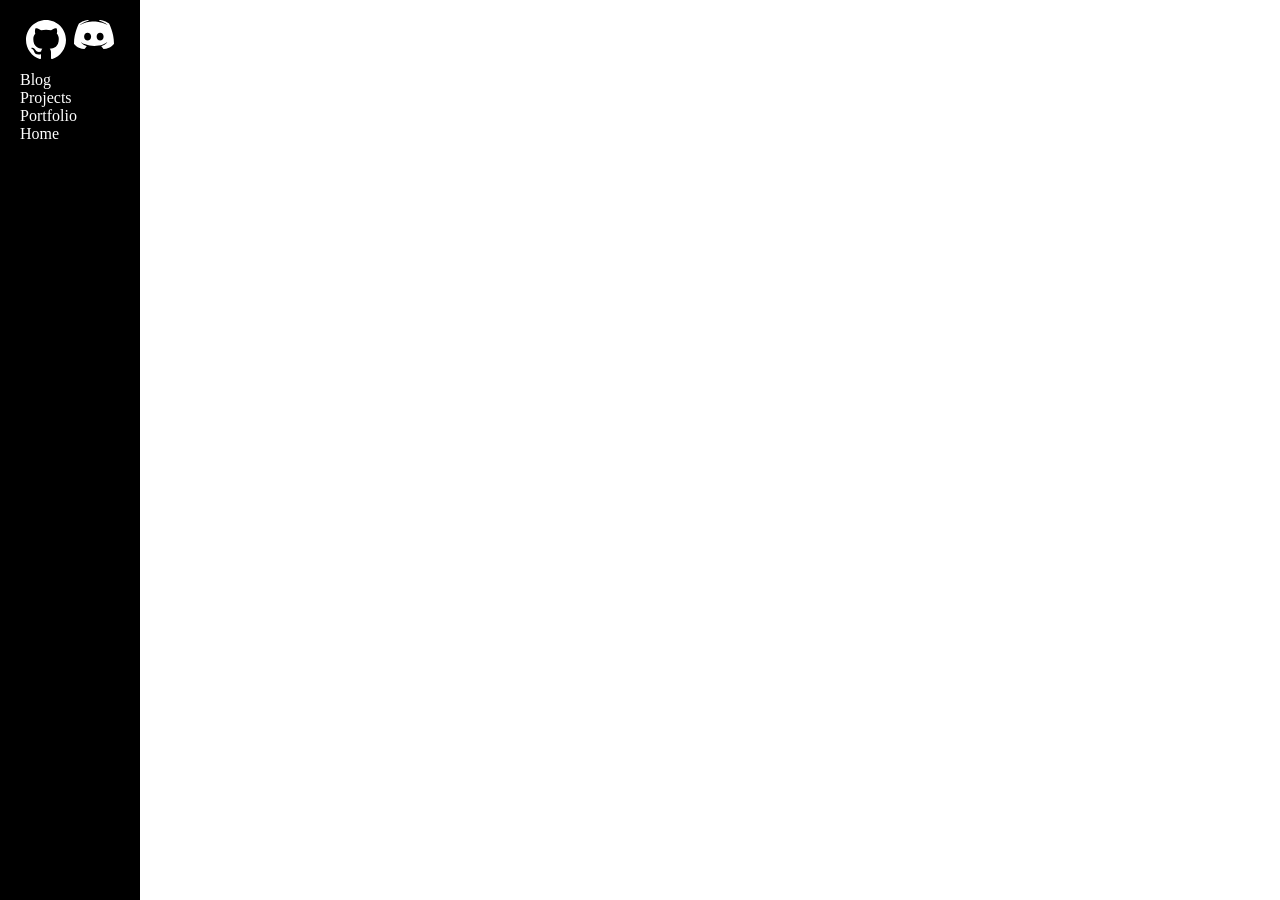
==== src/blog.html @ 4a82584b "posts Signed-off-by: kinglob <der1010101013@gmail.com>  aughhh" ====
<!doctype html>
<html>
  <head>
    <link rel="stylesheet" href="style.css">
    <script src="./scripts/blog.js" defer></script>
  </head>

  <body>
    <!-- side nav-->
    <div class="sidebar_body">
      <div class="socials_list">
        <ul>
          <li>
            <a href="https://github.com/kinglob" target="_blank"
              ><img src="assets/github-white-icon.svg"
            /></a>
          </li>
          <li>
            <a href="https://discord.gg/44MHGSAkks" target="_blank"
              ><img src="assets/discord-white-icon.svg"
            /></a>
          </li>
        </ul>
      </div>
      <div class="pages_list">
        <a href="https://kinglob.duckdns.org/blog">Blog</a>
        <a href="https://kinglob.duckdns.org/projects">Projects</a>
        <a href="https://kinglob.duckdns.org/portfolio">Portfolio</a>
        <a href="https://kinglob.duckdns.org/home">Home</a>
      </div>
    </div>

    <!-- main -->
    <div class="main">
			<div class="blog_posts" id="blog_posts">
				
			</div>
    </div>
  </body>
</html>
---- src/style.css ----
.sidebar_body {
    height: 100%;
    width: 100px;
    position: fixed;
    z-index: 0;
    top: 0;
    left: 0;
    background-color: black;
    overflow-x: hidden;
    padding: 20px;
}

.sidebar_body img {
    width: 2.5rem;
}

.sidebar_body ul {
    display: flex;
    justify-content: center;
    list-style-type: none;
    gap: 0.5rem;
    padding: 0;
    margin: 0;
}

.socials_list ul {
	padding-bottom: 0.5rem;
}

.pages_list a {
    text-decoration: none;
    color: white;
    display: block;
}

.pages_list a:hover {
    color: gray;
    background-color: white;
}

.main {
    padding-left: 160px;
}

.main_portfolio {
	padding-left: 160px
}

.main_portfolio h1 {
	text-align: center;
}

.portfolio_segment {
	align-items: center;
	border-style: solid;
	border-width: 1px;
	display: inline-block;
	width: 33%;
	vertical-align: top;
	box-sizing: border-box;
}

.portfolio_segment table {
	width: auto;
	margin: auto;
	margin-top: -3rem;
	margin-bottom: 1rem;
}

.portfolio_segment td {
	padding-left: 1rem;
	padding-right: 1rem;
}

.portfolio_segment h2 {
	text-align: center;
}

.portfolio_segment h3 {
	margin-left: 1rem;
}

.portfolio_segment p {
	margin-left: 1rem;
	margin-top: -1rem;
}

.seperator {
	width: auto;
	margin: auto;
	margin-top: 1rem;
	margin-bottom: 1rem;
	padding-top: 0px;
	border: none;
	border-top: solid;
	border-width: 1px;
}

.contacts p {
	margin-top: -1rem;
}
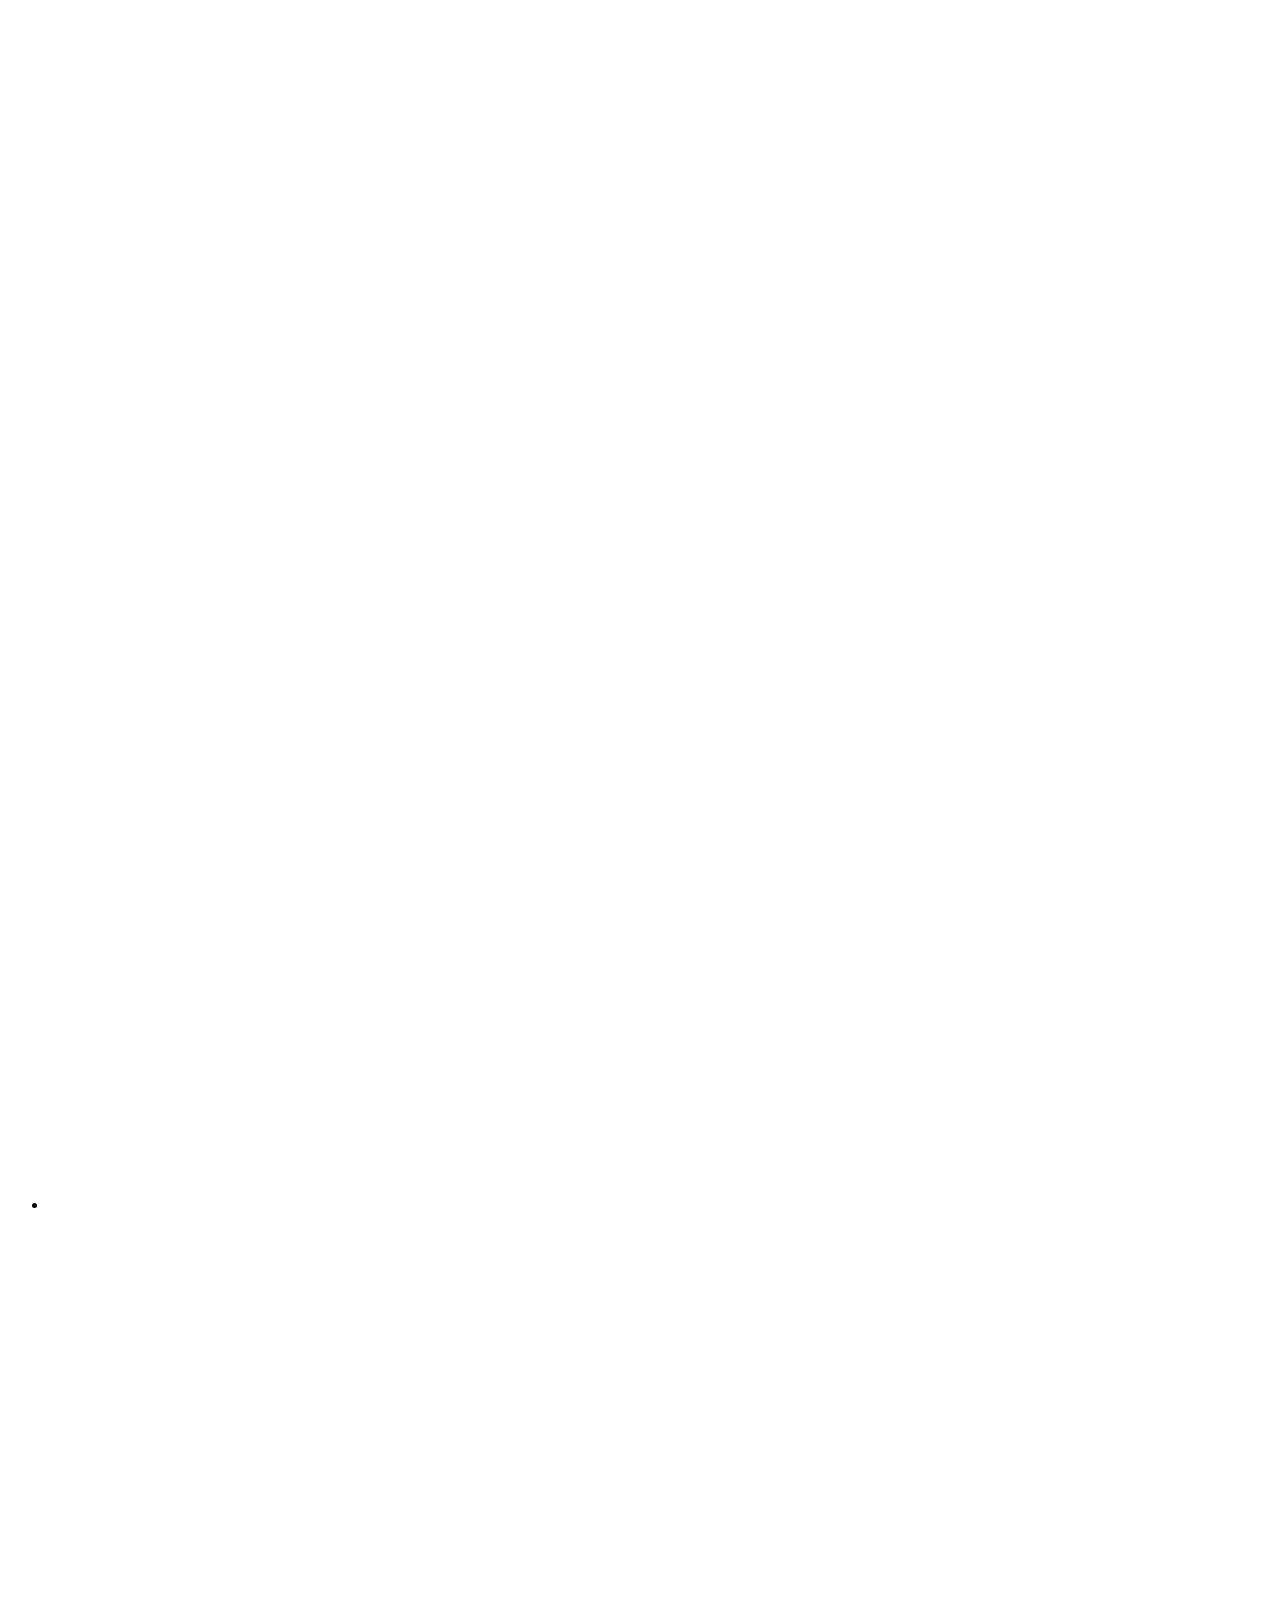
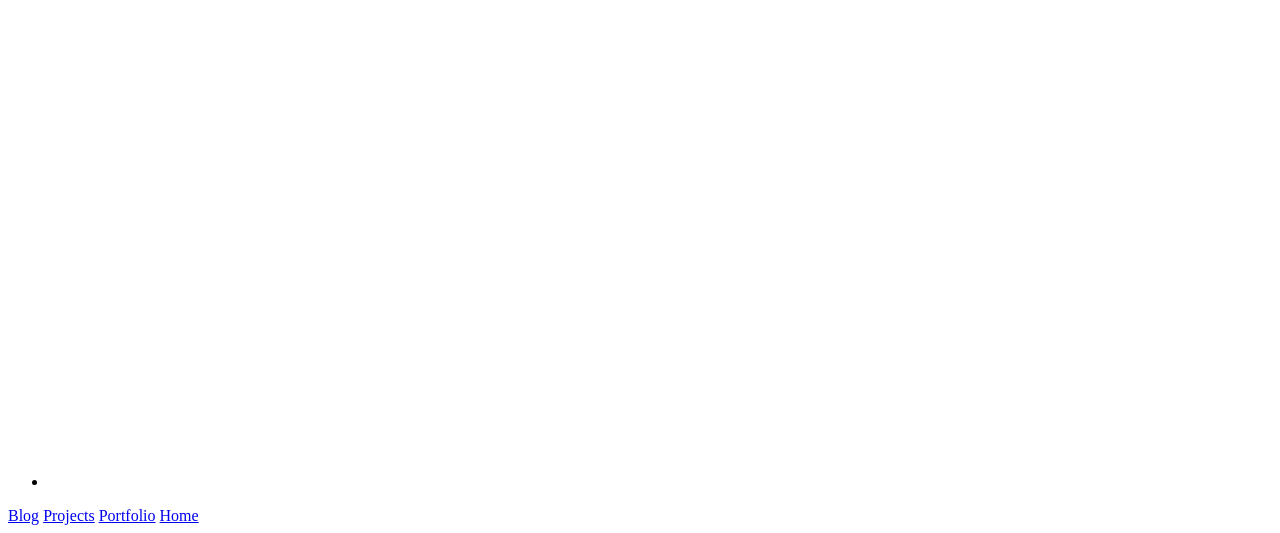
==== commit f474301b: "posts Signed-off-by: kinglob <der1010101013@gmail.com>" ====
--- a/src/blog.html
+++ b/src/blog.html
@@ -7,34 +7,18 @@
 
   <body>
     <!-- side nav-->
-    <div class="sidebar_body">
-      <div class="socials_list">
-        <ul>
-          <li>
-            <a href="https://github.com/kinglob" target="_blank"
-              ><img src="assets/github-white-icon.svg"
-            /></a>
-          </li>
-          <li>
-            <a href="https://discord.gg/44MHGSAkks" target="_blank"
-              ><img src="assets/discord-white-icon.svg"
-            /></a>
-          </li>
-        </ul>
-      </div>
-      <div class="pages_list">
-        <a href="https://kinglob.duckdns.org/blog">Blog</a>
-        <a href="https://kinglob.duckdns.org/projects">Projects</a>
-        <a href="https://kinglob.duckdns.org/portfolio">Portfolio</a>
-        <a href="https://kinglob.duckdns.org/home">Home</a>
-      </div>
+    <div class="sidebar">
+      <ul>
+        <li><a href="https://github.com/kinglob" target="_blank"><img src="assets/github-white-icon.svg"></a></li>
+        <li><a href="https://discord.gg/44MHGSAkks" target="_blank"><img src="assets/discord-white-icon.svg"></a></li>
+      </ul>
+	    <a href="https://kinglob.duckdns.org/blog">Blog</a>
+      <a href="https://kinglob.duckdns.org/projects">Projects</a>
+      <a href="https://kinglob.duckdns.org/portfolio">Portfolio</a>
+      <a href="https://kinglob.duckdns.org/home">Home</a>
     </div>
-
     <!-- main -->
     <div class="main">
-			<div class="blog_posts" id="blog_posts">
-				
-			</div>
     </div>
   </body>
-</html>
+</html>
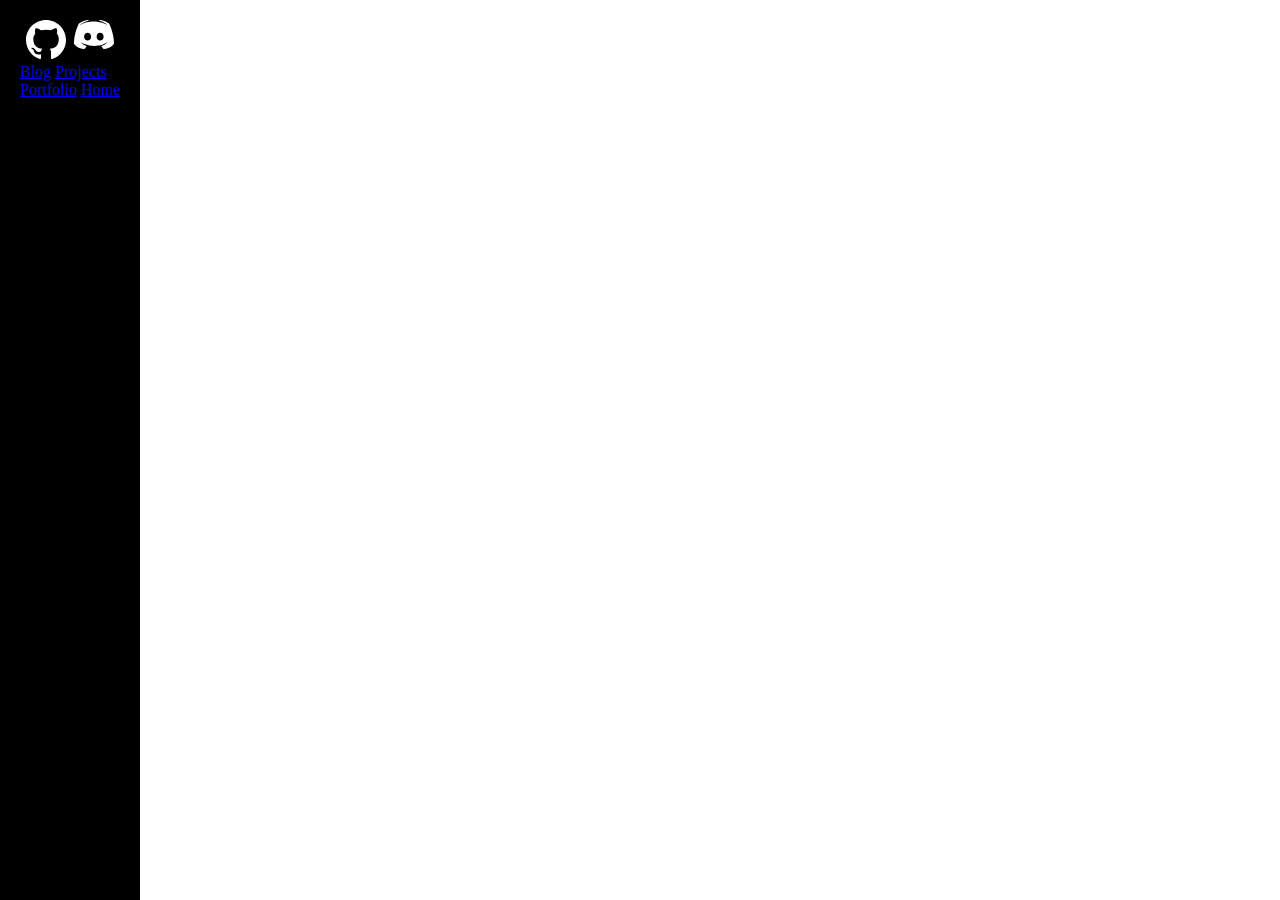
==== commit 5be9fa5d: "fix css Signed-off-by: kinglob <der1010101013@gmail.com>" ====
--- a/src/blog.html
+++ b/src/blog.html
@@ -7,7 +7,7 @@
 
   <body>
     <!-- side nav-->
-    <div class="sidebar">
+    <div class="sidebar_body">
       <ul>
         <li><a href="https://github.com/kinglob" target="_blank"><img src="assets/github-white-icon.svg"></a></li>
         <li><a href="https://discord.gg/44MHGSAkks" target="_blank"><img src="assets/discord-white-icon.svg"></a></li>
@@ -16,9 +16,13 @@
       <a href="https://kinglob.duckdns.org/projects">Projects</a>
       <a href="https://kinglob.duckdns.org/portfolio">Portfolio</a>
       <a href="https://kinglob.duckdns.org/home">Home</a>
-    </div>
+     </div>
+
     <!-- main -->
     <div class="main">
+			<div class="blog_posts" id="blog_posts">
+				
+			</div>
     </div>
   </body>
-</html>+</html>
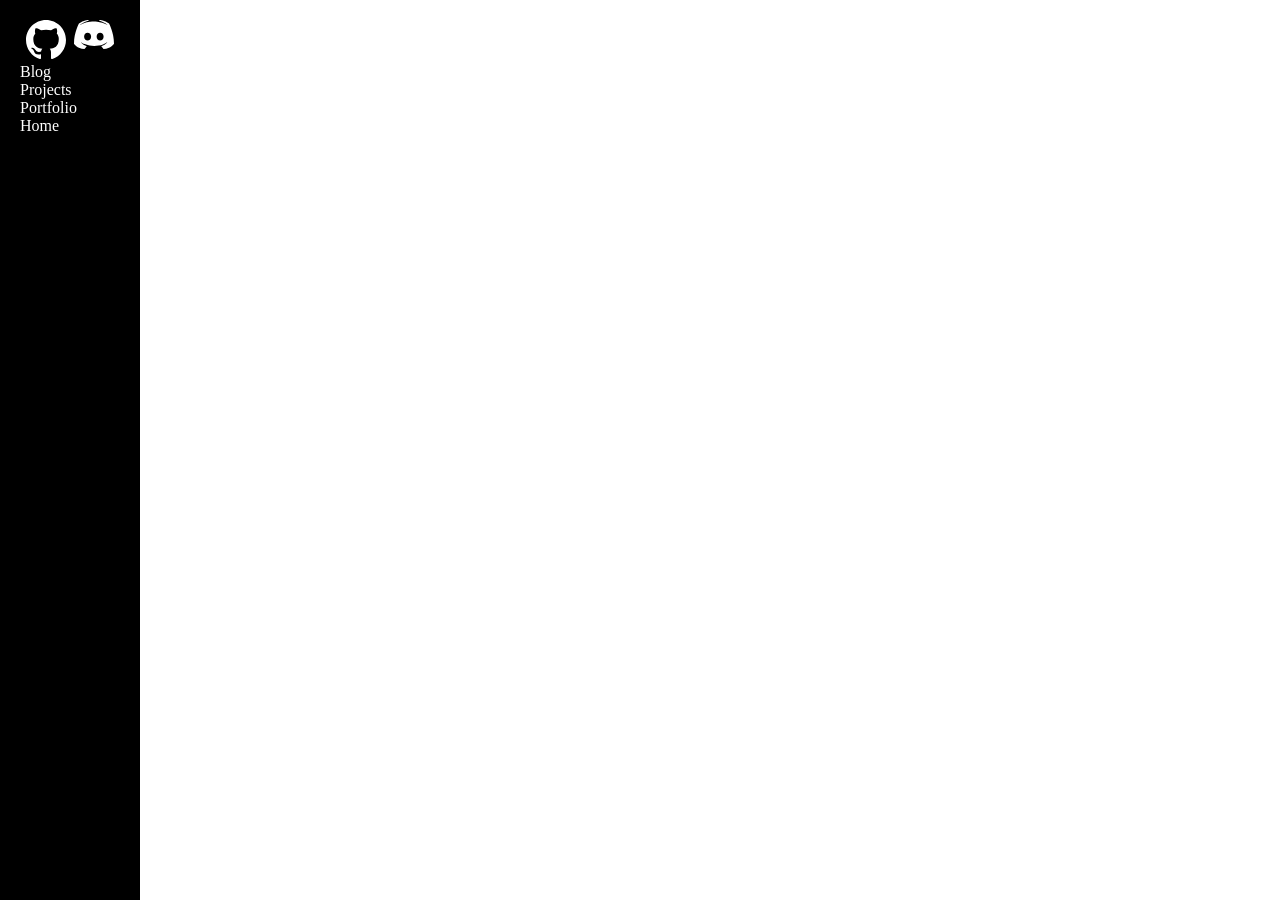
==== commit f8951688: "sidebar fix Signed-off-by: kinglob <der1010101013@gmail.com>" ====
--- a/src/blog.html
+++ b/src/blog.html
@@ -12,10 +12,12 @@
         <li><a href="https://github.com/kinglob" target="_blank"><img src="assets/github-white-icon.svg"></a></li>
         <li><a href="https://discord.gg/44MHGSAkks" target="_blank"><img src="assets/discord-white-icon.svg"></a></li>
       </ul>
-	    <a href="https://kinglob.duckdns.org/blog">Blog</a>
-      <a href="https://kinglob.duckdns.org/projects">Projects</a>
-      <a href="https://kinglob.duckdns.org/portfolio">Portfolio</a>
-      <a href="https://kinglob.duckdns.org/home">Home</a>
+      <div class="pages_list">
+	      <a href="https://kinglob.duckdns.org/blog">Blog</a>
+        <a href="https://kinglob.duckdns.org/projects">Projects</a>
+        <a href="https://kinglob.duckdns.org/portfolio">Portfolio</a>
+        <a href="https://kinglob.duckdns.org/home">Home</a>
+      </div>
      </div>
 
     <!-- main -->
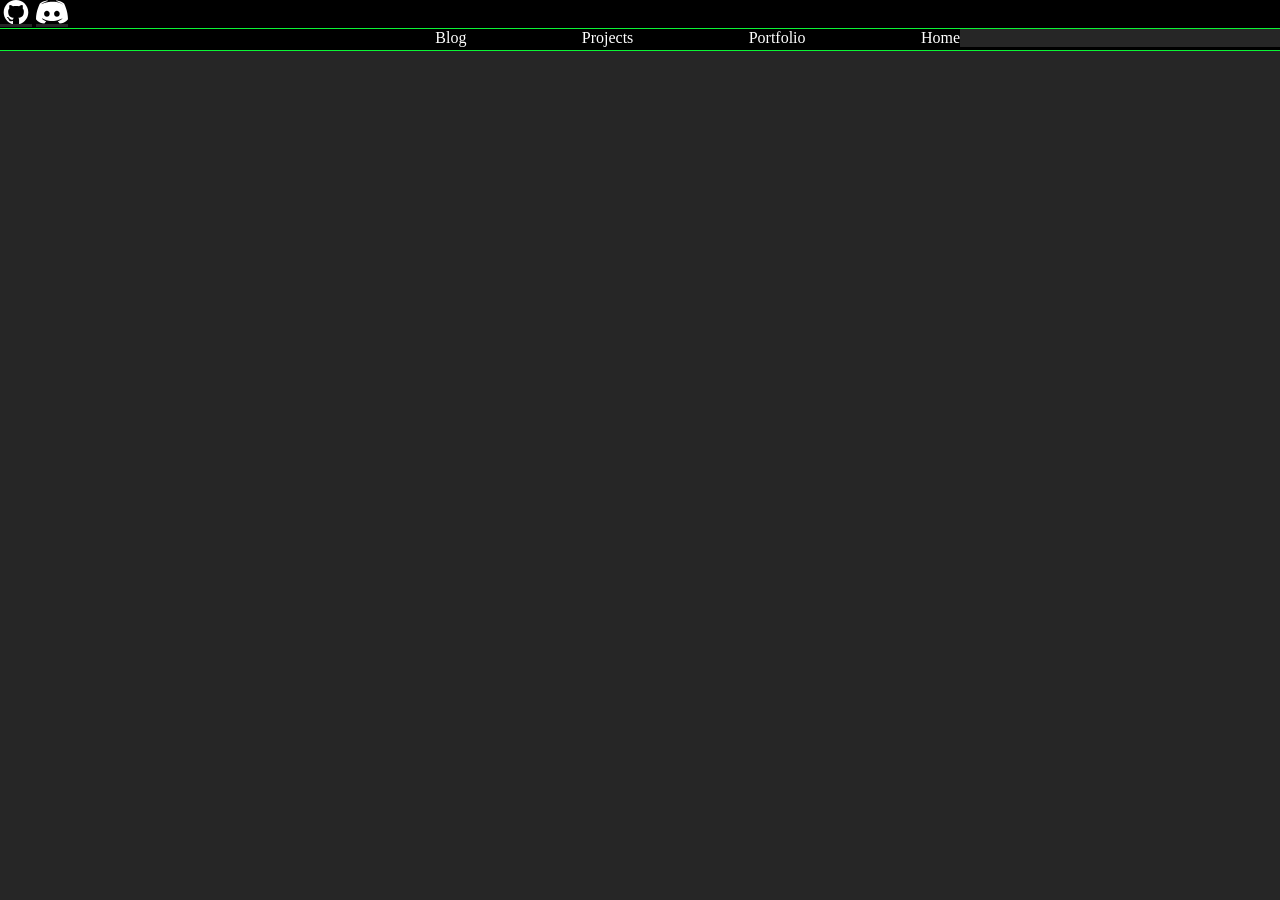
==== commit 0bea1022: "big visual changes Signed-off-by: kinglob <der1010101013@gmail.com>" ====
--- a/src/blog.html
+++ b/src/blog.html
@@ -6,19 +6,21 @@
   </head>
 
   <body>
-    <!-- side nav-->
-    <div class="sidebar_body">
-      <ul>
-        <li><a href="https://github.com/kinglob" target="_blank"><img src="assets/github-white-icon.svg"></a></li>
-        <li><a href="https://discord.gg/44MHGSAkks" target="_blank"><img src="assets/discord-white-icon.svg"></a></li>
-      </ul>
-      <div class="pages_list">
-	      <a href="https://kinglob.duckdns.org/blog">Blog</a>
-        <a href="https://kinglob.duckdns.org/projects">Projects</a>
-        <a href="https://kinglob.duckdns.org/portfolio">Portfolio</a>
-        <a href="https://kinglob.duckdns.org/home">Home</a>
-      </div>
-     </div>
+    <!-- topbar-->
+		<div class="topbar_body">
+			<div class="socials_list">
+				<a href="https://github.com/kinglob" target="_blank"><img src="assets/github-white-icon.svg"></a>
+				<a href="https://discord.gg/44MHGSAkks" target="_blank"><img src="assets/discord-white-icon.svg"</a>
+			</div>
+			<div class="pages_list">
+				<ol>	
+					<li><a href="https://kinglob.duckdns.org/blog">Blog</a></li>
+					<li><a href="https://kinglob.duckdns.org/projects">Projects</a></li>
+					<li><a href="https://kinglob.duckdns.org/portfolio">Portfolio</a></li>
+					<li><a href="https://kinglob.duckdns.org/home">Home</a></li>
+				</ol>
+			</div>
+		</div>
 
     <!-- main -->
     <div class="main">
--- a/src/style.css
+++ b/src/style.css
@@ -1,56 +1,92 @@
-.sidebar_body {
-    height: 100%;
-    width: 100px;
-    position: fixed;
-    z-index: 0;
-    top: 0;
-    left: 0;
-    background-color: black;
-    overflow-x: hidden;
-    padding: 20px;
+* {
+	background-color: #262626;
 }
 
-.sidebar_body img {
-    width: 2.5rem;
+.topbar_body {
+  height: 50px;
+  width: 100%;
+  position: fixed;
+  z-index: 0;
+  top: 0;
+  left: 0;
+  background-color: black;
+  overflow-x: hidden;
+	border-bottom-color: #0BF436;
+	border-bottom-style: solid;
+	border-bottom-width: 0.05rem;
 }
 
-.sidebar_body ul {
-    display: flex;
-    justify-content: center;
-    list-style-type: none;
-    gap: 0.5rem;
-    padding: 0;
-    margin: 0;
+.topbar_body img {
+	width: 2rem;
+	height: 1.5rem;
+	background-color: black;
+	object-fit: fill;
 }
 
-.socials_list ul {
+.topbar_body ol {
+  display: flex;
+  justify-content: space-between;
+	background-color: black;
+	align-items: center;
+  list-style: none;
+	width: 50%;
+  padding: 0;
+  margin: 0;
+}
+
+.socials_list {
+	background-color: black;
+	border-bottom-color: #0BF436;
+	border-bottom-style: solid;
+	border-bottom-width: 0.05rem;
+}
+
+.socials_list ol {
+	background-color: black;
 	padding-bottom: 0.5rem;
 }
 
+.pages_list ol {
+  display: flex;
+	background-color: black;
+  justify-content: space-between;
+	align-items: center;
+  list-style: none;
+	width: 50%;
+  padding: 0;
+  margin: 0;
+	padding-left: 25%;
+}
+
 .pages_list a {
-    text-decoration: none;
-    color: white;
-    display: block;
+	background-color: black;
+	text-decoration: none;
+	color: white;
+	display: block;
 }
 
 .pages_list a:hover {
-    color: gray;
-    background-color: white;
+  color: gray;
+  background-color: white;
 }
 
 .main {
-    padding-left: 160px;
+	background-color: black;
+  padding-left: 160px;
 }
 
 .main_portfolio {
+	background-color: black;
 	padding-left: 160px
 }
 
 .main_portfolio h1 {
+	background-color: black;
 	text-align: center;
 }
 
 .portfolio_segment {
+	background-color: black;
 	align-items: center;
 	border-style: solid;
 	border-width: 1px;
@@ -61,6 +97,7 @@
 }
 
 .portfolio_segment table {
+	background-color: black;
 	width: auto;
 	margin: auto;
 	margin-top: -3rem;
@@ -69,23 +106,28 @@
 
 .portfolio_segment td {
 	padding-left: 1rem;
+	background-color: black;
 	padding-right: 1rem;
 }
 
 .portfolio_segment h2 {
+	background-color: black;
 	text-align: center;
 }
 
 .portfolio_segment h3 {
+	background-color: black;
 	margin-left: 1rem;
 }
 
 .portfolio_segment p {
+	background-color: black;
 	margin-left: 1rem;
 	margin-top: -1rem;
 }
 
 .seperator {
+	background-color: black;
 	width: auto;
 	margin: auto;
 	margin-top: 1rem;
@@ -97,5 +139,6 @@
 }
 
 .contacts p {
+	background-color: black;
 	margin-top: -1rem;
 }
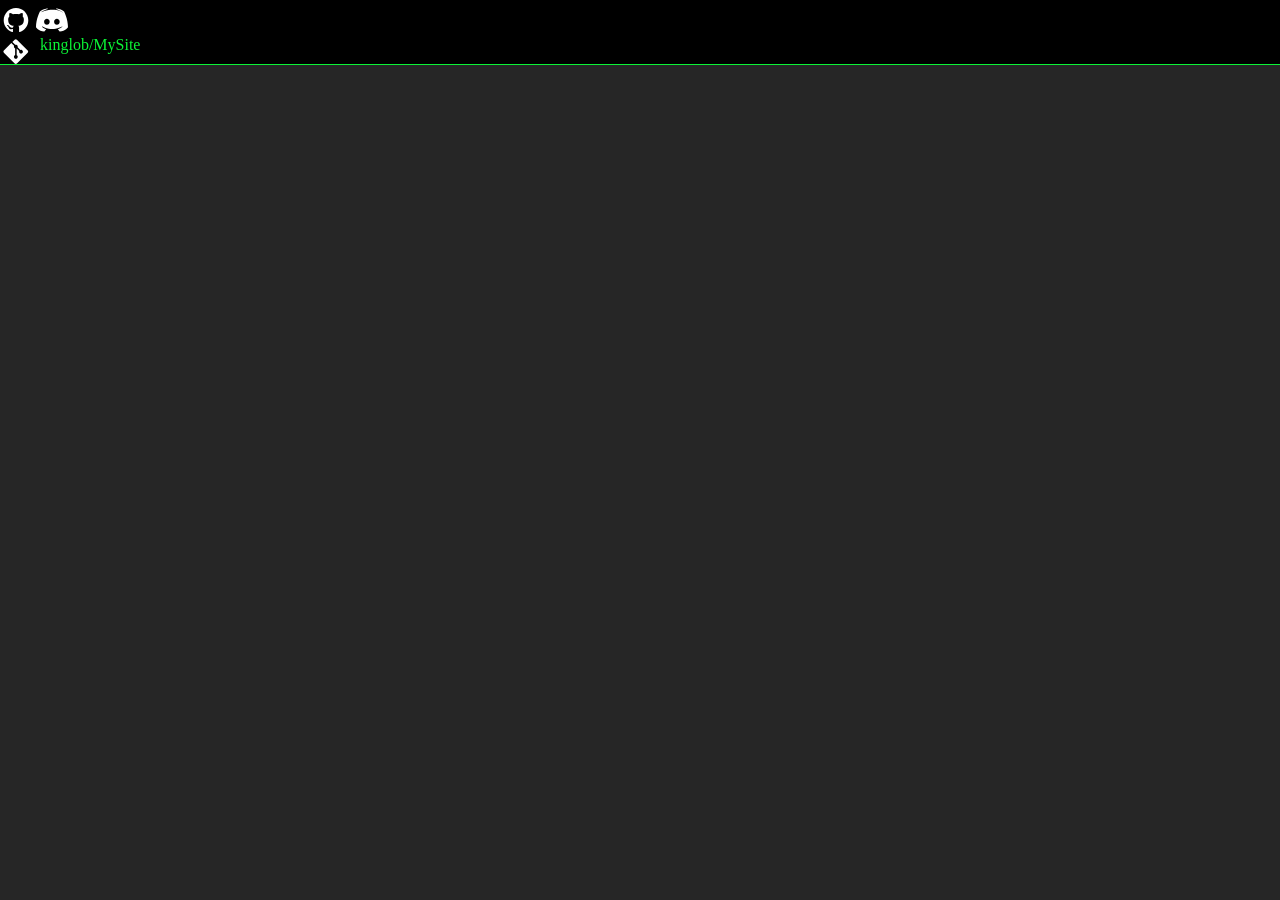
==== commit d6d4e867: "big overhaul Signed-off-by: kinglob <der1010101013@gmail.com>" ====
--- a/src/blog.html
+++ b/src/blog.html
@@ -8,9 +8,14 @@
   <body>
     <!-- topbar-->
 		<div class="topbar_body">
+			<div class="topbar_top_half"></div>
 			<div class="socials_list">
 				<a href="https://github.com/kinglob" target="_blank"><img src="assets/github-white-icon.svg"></a>
-				<a href="https://discord.gg/44MHGSAkks" target="_blank"><img src="assets/discord-white-icon.svg"</a>
+				<a href="https://discord.gg/44MHGSAkks" target="_blank"><img src="assets/discord-white-icon.svg"></a>
+			</div>
+			<div class="gitview" id="gitview">
+				<a href="https://github.com/kinglob/MySite" target="_blank"><img src="assets/git-tree-white.svg"></a>
+				<p><a href="https://github.com/kinglob/MySite" target="_blank">kinglob/MySite</a></p>
 			</div>
 			<div class="pages_list">
 				<ol>	
--- a/src/style.css
+++ b/src/style.css
@@ -2,18 +2,46 @@
 	background-color: #262626;
 }
 
+a:link {
+	color: #0BF436;
+	text-decoration: none;
+}
+
+a:visited {
+	color: #0BF436;
+	text-decoration: none;
+}
+
+a:hover {
+	color: #0BF436;
+	text-decoration: none;
+}
+
+a:active {
+	color: #0BF436;
+	text-decoration: none;
+}
+
 .topbar_body {
-  height: 50px;
+	display: flex;
+	flex-direction: row;
+	flex-wrap: wrap;
+
+	height: 64px;
   width: 100%;
+
   position: fixed;
   z-index: 0;
+  overflow-x: hidden;
   top: 0;
   left: 0;
+
   background-color: black;
-  overflow-x: hidden;
+
 	border-bottom-color: #0BF436;
 	border-bottom-style: solid;
-	border-bottom-width: 0.05rem;
+	border-bottom-width: 1px;
+	border-bottom-style: inset;
 }
 
 .topbar_body img {
@@ -21,114 +49,163 @@
 	height: 1.5rem;
 	background-color: black;
 	object-fit: fill;
-}
-
-.topbar_body ol {
-  display: flex;
-  justify-content: space-between;
-	background-color: black;
-	align-items: center;
-  list-style: none;
-	width: 50%;
-  padding: 0;
-  margin: 0;
+	background-color: black;
 }
 
 .socials_list {
-	background-color: black;
-	border-bottom-color: #0BF436;
-	border-bottom-style: solid;
-	border-bottom-width: 0.05rem;
+	flex: 0 0 91%;
+	flex-direction: row;
+	height: 24px;
+	margin-top: 8px;
+	background-color: black;
 }
 
 .socials_list ol {
 	background-color: black;
-	padding-bottom: 0.5rem;
+	align-items: center;
+	align-content: center;
+}
+
+.pages_list {
+	display: flex;
+	flex: 0 0 100%;
+
+	width: 100%;
+	height: 40;
+
+	background-color: black;
+
+	padding: 0;
+	margin: 0;
+
+	border-top-color: #0BF436;
+	border-top-style: solid;
+	border-top-width: 1px;
 }
 
 .pages_list ol {
-  display: flex;
-	background-color: black;
-  justify-content: space-between;
-	align-items: center;
-  list-style: none;
-	width: 50%;
-  padding: 0;
-  margin: 0;
-	padding-left: 25%;
+	display: flex;
+	flex-direction: row;
+
+	padding: 0;
+	margin: 0 auto;
+	width: 100%;
+
+	justify-content: space-evenly;
+	align-items: center;
+	list-style: none;
+
+	background-color: black;
 }
 
 .pages_list a {
-	background-color: black;
-	text-decoration: none;
-	color: white;
-	display: block;
+	color: white;
+	margin: 0;
+	padding: 0;
+	background-color: black;
 }
 
 .pages_list a:hover {
-  color: gray;
-  background-color: white;
-}
+  color: black;
+  background-color: #0BF436;
+}
+
+.gitview {
+	display: flex;
+	flex-direction: row;
+	flex: 0 0 9%;
+
+	padding: 0;
+	margin: 0;
+
+	background-color: black;
+	color: white;
+}
+
+.gitview ol {
+	display: flex;
+	flex-direction: column;
+
+	margin: 0;
+	padding: 0;
+	overflow: hidden;
+	list-style: none;
+	align-items: center;
+	background-color: black;
+
+	font-size: 14px;
+}
+
+.gitview p { background-color: black; margin: 0; margin-left: 8px; margin-top: 4px; }
+.gitview img { background-color: black; height: 32px; width: auto; display: block; }
+.gitview a { background-color: black; }
 
 .main {
-	background-color: black;
-  padding-left: 160px;
-}
+	color: white;
+  padding-top: 3.25rem;
+}
+
+.main i { font-size: 12px; }
 
 .main_portfolio {
-	background-color: black;
-	padding-left: 160px
+	color: white;
 }
 
 .main_portfolio h1 {
-	background-color: black;
 	text-align: center;
 }
 
 .portfolio_segment {
-	background-color: black;
-	align-items: center;
+	color: white;
+	width: 100%;
+
+	text-align: center;
+	align-items: center;
+
+	margin-top: 1rem;
+	margin-bottom: 1rem;
+
+	display: inline-block;
+}
+
+.portfolio_card {
+	padding-right: 0.1rem;
+	padding-left: 0.1rem;
+
+	margin-right: 1rem;
+	margin-left: 1rem;
+
+	background-color: black;
+
 	border-style: solid;
+	border-color: white;
 	border-width: 1px;
-	display: inline-block;
-	width: 33%;
-	vertical-align: top;
+	border-radius: 10px;
+
+	height: 225px;
+	width: 175px;
+
 	box-sizing: border-box;
-}
-
-.portfolio_segment table {
-	background-color: black;
-	width: auto;
-	margin: auto;
-	margin-top: -3rem;
-	margin-bottom: 1rem;
-}
-
-.portfolio_segment td {
-	padding-left: 1rem;
-	background-color: black;
-	padding-right: 1rem;
-}
-
-.portfolio_segment h2 {
-	background-color: black;
-	text-align: center;
-}
-
-.portfolio_segment h3 {
-	background-color: black;
-	margin-left: 1rem;
-}
-
-.portfolio_segment p {
-	background-color: black;
-	margin-left: 1rem;
-	margin-top: -1rem;
+	align-items: center;
+
+	display: inline-flex;
+	flex-direction: column;
+
+	box-shadow: 0 1px 2px #0BF436;
+	transition: box-shadow 0.3s ease, transform 0.3s ease;
+}
+
+.portfolio_card * { background-color: black; }
+.portfolio_card p { font-size: 14px; margin-top: auto; }
+.portfolio_card i { font-size: 12px; }
+
+.portfolio_card:hover {
+	box-shadow: 0 2px 8px #0BF436;
+	transform: translateY(-4px);
 }
 
 .seperator {
-	background-color: black;
-	width: auto;
+	width: 100%;
 	margin: auto;
 	margin-top: 1rem;
 	margin-bottom: 1rem;
@@ -139,6 +216,6 @@
 }
 
 .contacts p {
-	background-color: black;
+	color: white;
 	margin-top: -1rem;
 }
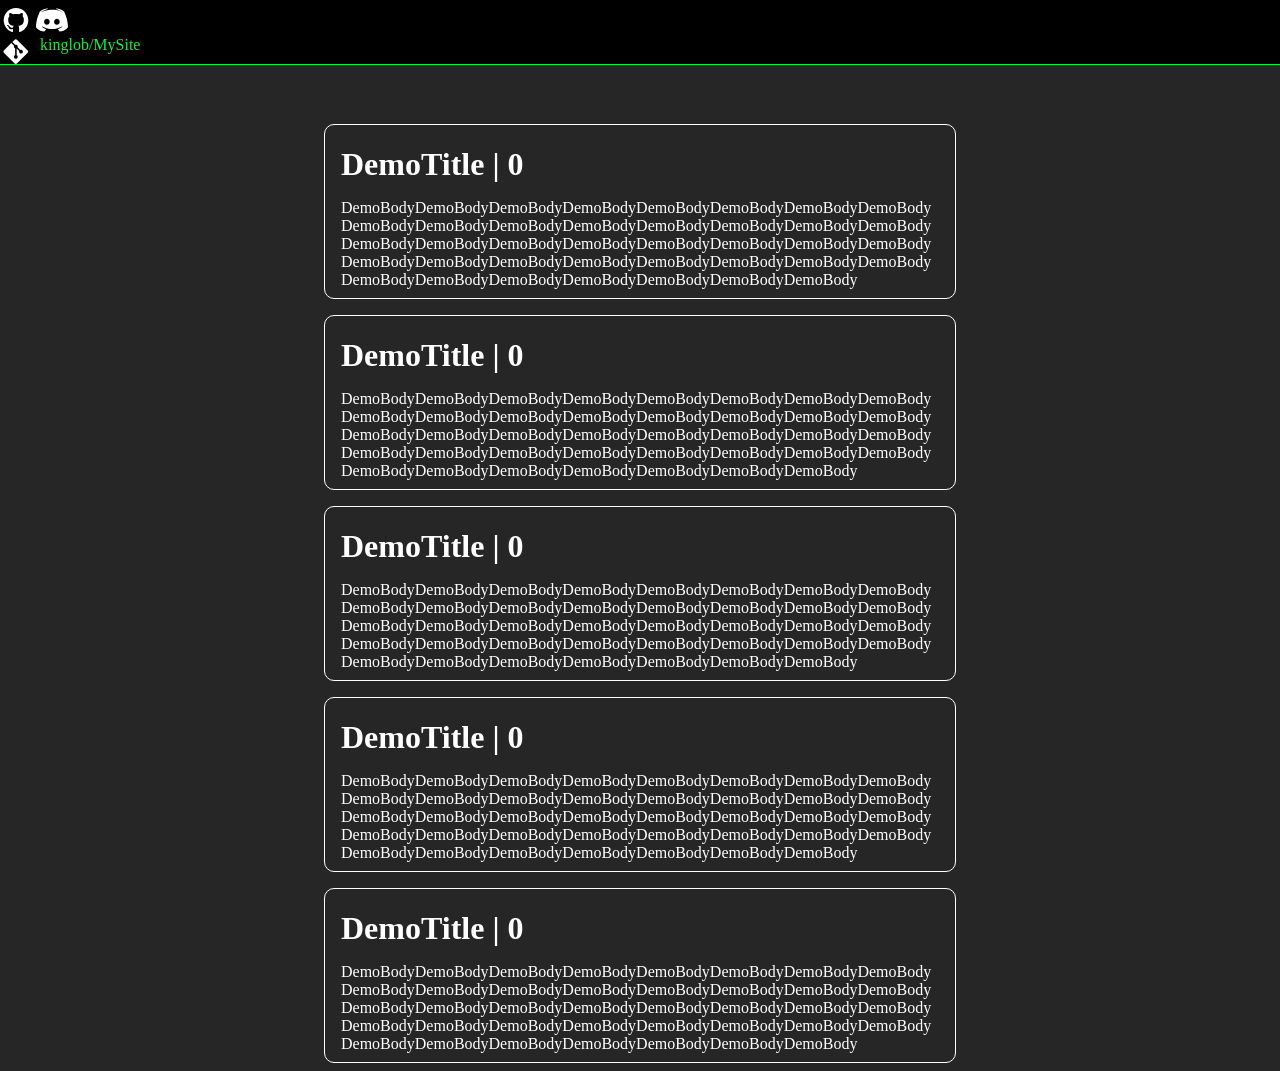
==== commit d44497bb: "prep for projects 2 Signed-off-by: kinglob <der1010101013@gmail.com>" ====
--- a/src/blog.html
+++ b/src/blog.html
@@ -3,6 +3,7 @@
   <head>
     <link rel="stylesheet" href="style.css">
     <script src="./scripts/blog.js" defer></script>
+    <script src="./scripts/client.js" defer></script>
   </head>
 
   <body>
--- a/src/style.css
+++ b/src/style.css
@@ -219,3 +219,43 @@
 	color: white;
 	margin-top: -1rem;
 }
+
+.blog_posts {
+	margin-top: 64px;
+
+	align-items: center;
+	justify-content: space-between;
+	gap: 16px;
+
+	display: flex;
+	flex-direction: column;
+}
+
+.blog_post {
+	border-style: solid;
+	border-width: 1px;
+	border-radius: 10px;
+
+	box-sizing: border-box;
+	width: 50%;
+	height: 175px;
+
+	display: flex;
+	flex-direction: column;
+}
+
+.blog_post h1 {
+	display: flex;
+	align-self: left;
+
+	margin-left: 1rem;
+	margin-bottom: 0;
+}
+
+.blog_post p {
+	display: flex;
+	align-self: left;
+	overflow-wrap: anywhere;
+	margin-left: 1rem;
+	margin-right: 1rem;
+}
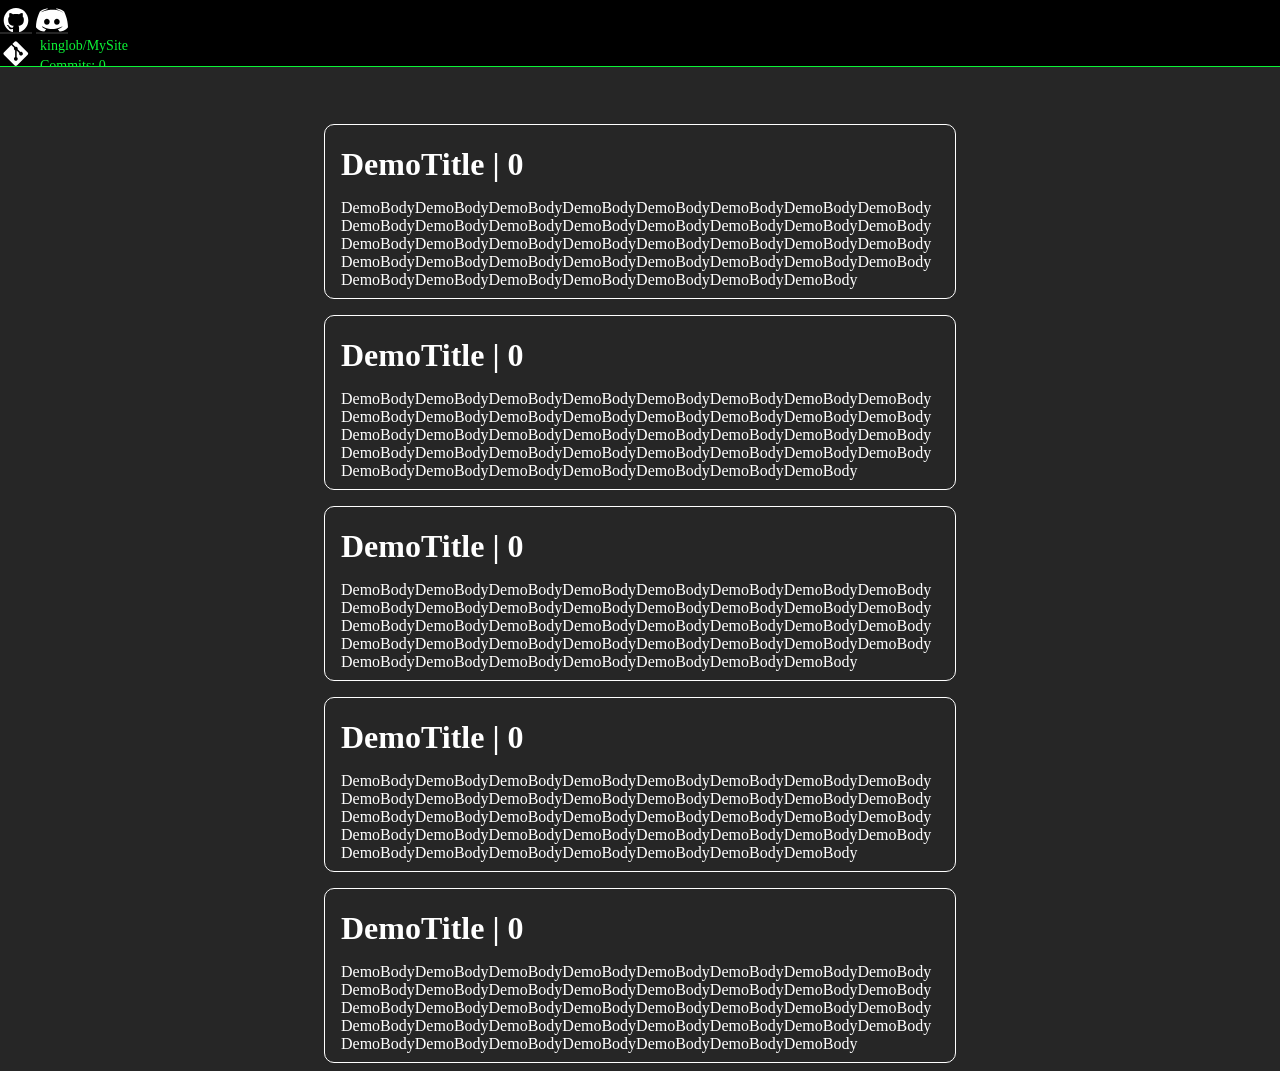
==== commit f58b4ee5: "commit thingie Signed-off-by: kinglob <der1010101013@gmail.com>" ====
--- a/src/blog.html
+++ b/src/blog.html
@@ -16,7 +16,9 @@
 			</div>
 			<div class="gitview" id="gitview">
 				<a href="https://github.com/kinglob/MySite" target="_blank"><img src="assets/git-tree-white.svg"></a>
-				<p><a href="https://github.com/kinglob/MySite" target="_blank">kinglob/MySite</a></p>
+				<div class="gitview_data" id="gitview_data">
+					<p><a href="https://github.com/kinglob/MySite" target="_blank">kinglob/MySite</a></p>
+				</div>
 			</div>
 			<div class="pages_list">
 				<ol>	
--- a/src/style.css
+++ b/src/style.css
@@ -27,7 +27,7 @@
 	flex-direction: row;
 	flex-wrap: wrap;
 
-	height: 64px;
+	height: 66px;
   width: 100%;
 
   position: fixed;
@@ -55,7 +55,7 @@
 .socials_list {
 	flex: 0 0 91%;
 	flex-direction: row;
-	height: 24px;
+	height: 26px;
 	margin-top: 8px;
 	background-color: black;
 }
@@ -122,23 +122,20 @@
 	color: white;
 }
 
-.gitview ol {
-	display: flex;
-	flex-direction: column;
-
-	margin: 0;
-	padding: 0;
-	overflow: hidden;
-	list-style: none;
-	align-items: center;
-	background-color: black;
-
-	font-size: 14px;
-}
-
-.gitview p { background-color: black; margin: 0; margin-left: 8px; margin-top: 4px; }
+.gitview p { background-color: black; margin: 0; margin-left: 8px; margin-top: 4px; font-size: 14px; }
 .gitview img { background-color: black; height: 32px; width: auto; display: block; }
 .gitview a { background-color: black; }
+
+.gitview_data {
+	display: flex;
+	flex-direction: column;
+
+	padding: 0;
+	margin: 0;
+
+	background-color: black;
+	color: #0BF436;
+}
 
 .main {
 	color: white;
@@ -259,3 +256,28 @@
 	margin-left: 1rem;
 	margin-right: 1rem;
 }
+
+.projects {
+	margin-top: 64px;
+
+	align-items: center;
+	justify-content: space-between;
+	gap: 16px;
+
+	display: flex;
+	flex-direction: column;
+}
+
+.project {
+	border-style: solid;
+	border-width: 1px;
+	border-radius: 10px;
+
+	box-sizing: border-box;
+
+	width: 50%;
+	height: 175px;
+
+	display: flex;
+	flex-direction: row;
+}
